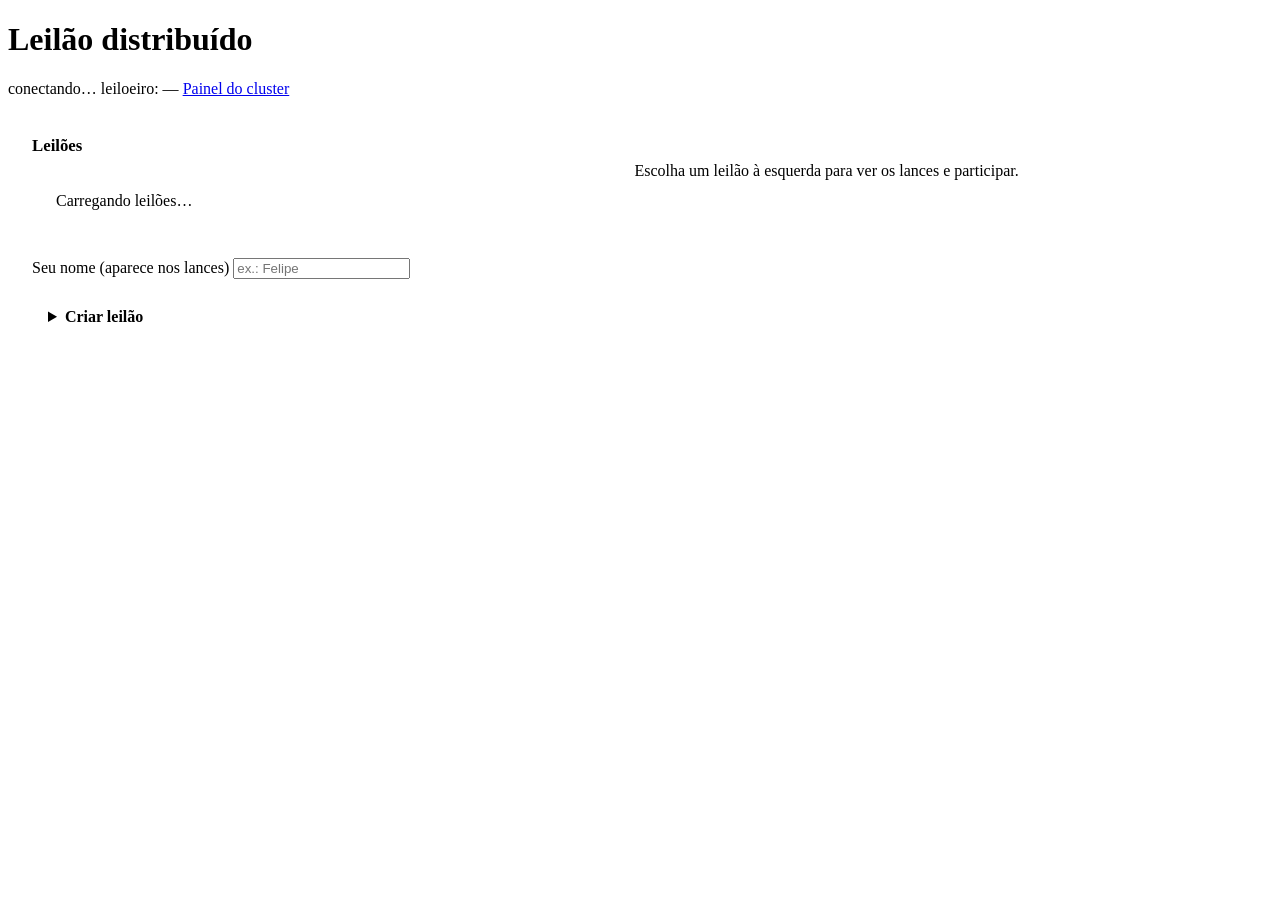
==== node/static/index.html @ a28747b5 "API FastAPI, cliente web com failover e painel de observabilidade" ====
<!doctype html>
<html lang="pt-BR">
<head>
<meta charset="utf-8">
<meta name="viewport" content="width=device-width, initial-scale=1">
<title>Leilão distribuído</title>
<link rel="stylesheet" href="/static/style.css">
<style>
  main { display: grid; grid-template-columns: minmax(0, 1fr) minmax(0, 1.15fr); gap: 1.5rem; padding: 1.5rem; max-width: 1280px; margin: 0 auto; }
  @media (max-width: 860px) { main { grid-template-columns: 1fr; } }
  h2 { font-size: 1.05rem; font-weight: 700; margin-bottom: .75rem; }

  .lots { display: grid; gap: .5rem; }
  .lot {
    display: grid; grid-template-columns: 1fr auto; gap: .2rem 1rem; align-items: baseline;
    width: 100%; text-align: left; cursor: pointer; padding: .9rem 1rem;
    background: var(--surface); border: 1px solid var(--line); border-radius: var(--radius-m);
  }
  .lot[aria-current="true"] { border-color: var(--ink); box-shadow: inset 4px 0 0 var(--ink); }
  .lot .title { font-weight: 650; font-size: 1.05rem; }
  .lot .price { font-size: 1.35rem; font-weight: 800; }
  .lot .meta { font-size: .88rem; color: var(--ink-soft); }
  .lot.closed { opacity: .7; }
  .empty { padding: 1.5rem; border: 1px dashed var(--line); border-radius: var(--radius-m); color: var(--ink-soft); }

  .stage { background: var(--surface); border: 1px solid var(--line); border-radius: var(--radius-m); padding: 1.5rem; }
  .stage h3 { font-size: 1.5rem; font-weight: 750; letter-spacing: -.01em; }
  .big-price { font-size: clamp(2.4rem, 5vw, 3.6rem); font-weight: 850; letter-spacing: -.02em; margin: .4rem 0 .1rem; }
  .bidline { display: flex; gap: .6rem; flex-wrap: wrap; margin: 1.1rem 0 1.4rem; align-items: end; }
  .bidline input { width: 11rem; font-size: 1.1rem; }
  .countdown { font-weight: 700; }
  .countdown.ending { color: var(--bad); }
  .winner { margin-top: .8rem; padding: .8rem 1rem; border-radius: var(--radius-s); background: #e6f4ec; color: var(--ok); font-weight: 650; }

  table { width: 100%; border-collapse: collapse; font-size: .95rem; }
  th { text-align: left; font-weight: 600; color: var(--ink-soft); font-size: .85rem; padding: .4rem .5rem; border-bottom: 1px solid var(--line); }
  td { padding: .5rem; border-bottom: 1px solid var(--line); vertical-align: middle; }
  td.amount { font-weight: 700; text-align: right; }
  th.amount { text-align: right; }
  tr.top td { background: #fffbea; }

  .side { display: grid; gap: 1rem; margin-top: 1.5rem; }
  .you { display: flex; gap: .6rem; align-items: end; flex-wrap: wrap; }
  details { background: var(--surface); border: 1px solid var(--line); border-radius: var(--radius-m); padding: .8rem 1rem; }
  summary { cursor: pointer; font-weight: 650; }
  .form-grid { display: grid; grid-template-columns: 1fr 1fr; gap: .7rem; margin-top: .8rem; }
  .form-grid .wide { grid-column: 1 / -1; }
</style>
</head>
<body>
<header class="topbar">
  <h1>Leilão distribuído</h1>
  <span class="pill" id="conn">conectando…</span>
  <span class="pill" id="leader">leiloeiro: —</span>
  <a href="/dashboard" id="dash-link">Painel do cluster</a>
</header>

<main>
  <section aria-labelledby="lots-h">
    <h2 id="lots-h">Leilões</h2>
    <div class="lots" id="lots"><div class="empty">Carregando leilões…</div></div>

    <div class="side">
      <div class="you">
        <label>Seu nome (aparece nos lances)
          <input id="bidder" maxlength="40" placeholder="ex.: Felipe" autocomplete="nickname">
        </label>
      </div>
      <details id="create-box">
        <summary>Criar leilão</summary>
        <form id="create-form" class="form-grid">
          <label class="wide">Item
            <input name="title" required maxlength="80" placeholder="ex.: Notebook usado">
          </label>
          <label>Preço inicial (R$)
            <input name="start_price" type="number" min="1" step="0.01" value="100" required>
          </label>
          <label>Incremento mínimo (R$)
            <input name="min_increment" type="number" min="0.01" step="0.01" value="10" required>
          </label>
          <label>Duração (segundos)
            <input name="duration_s" type="number" min="10" max="7200" value="180" required>
          </label>
          <div style="display:flex;align-items:end"><button class="btn" type="submit">Criar leilão</button></div>
        </form>
      </details>
    </div>
  </section>

  <section class="stage" id="stage" aria-live="polite">
    <p class="muted">Escolha um leilão à esquerda para ver os lances e participar.</p>
  </section>
</main>

<div id="toasts" role="status"></div>

<script src="/static/common.js"></script>
<script>
let auctions = [];
let selected = store("leilao.selected");
let detail = null;
let lastBidCount = -1;

const $ = id => document.getElementById(id);
$("bidder").value = store("leilao.bidder") || "";
$("bidder").addEventListener("change", e => store("leilao.bidder", e.target.value.trim()));

Cluster.onSwitch = (from, to) => toast(`O nó em ${from} não respondeu. Conectado agora a ${to}.`, "bad");

function fmtTime(s) {
  s = Math.max(0, Math.round(s));
  return `${Math.floor(s / 60)}:${String(s % 60).padStart(2, "0")}`;
}

function renderLots() {
  const box = $("lots");
  if (!auctions.length) {
    box.innerHTML = `<div class="empty">Nenhum leilão ainda. Abra “Criar leilão” abaixo para começar o primeiro.</div>`;
    return;
  }
  box.innerHTML = auctions.map(a => {
    const top = a.highest_bid;
    const open = a.status === "open";
    const meta = open
      ? `${a.bid_count} ${a.bid_count === 1 ? "lance" : "lances"} · termina em <span class="num">${fmtTime(a.remaining_s)}</span>`
      : (a.winner ? `encerrado, vencedor ${esc(a.winner.bidder)}` : "encerrado sem lances");
    return `<button class="lot ${open ? "" : "closed"}" data-id="${a.id}" aria-current="${a.id === selected}">
        <span class="title">${esc(a.title)}</span>
        <span class="price num">${brl(top ? top.amount : a.start_price)}</span>
        <span class="meta">${meta}</span>
        <span class="meta">${top ? "por " + esc(top.bidder) : "lance inicial"}</span>
      </button>`;
  }).join("");
  box.querySelectorAll(".lot").forEach(b => b.onclick = () => { selected = b.dataset.id; store("leilao.selected", selected); lastBidCount = -1; tick(); });
}

function renderStage() {
  const st = $("stage");
  if (!detail) return;
  const a = detail;
  const top = a.highest_bid;
  const open = a.status === "open";
  const bids = [...a.bids].sort((x, y) => y.seq - x.seq);
  const rows = bids.map(b => `<tr class="${top && b.id === top.id ? "top" : ""}">
      <td class="num">${b.seq}</td>
      <td class="stamp">(L=${b.lamport}, nó ${b.node_id})</td>
      <td>${esc(b.bidder)}</td>
      <td>${nodeTag(b.node_id)}</td>
      <td class="amount num">${brl(b.amount)}</td></tr>`).join("");
  const focused = document.activeElement && document.activeElement.id === "amount";
  const prevAmount = $("amount") ? $("amount").value : "";
  st.innerHTML = `
    <h3>${esc(a.title)}</h3>
    <div class="big-price num ${lastBidCount >= 0 && a.bid_count !== lastBidCount ? "flash" : ""}">${brl(top ? top.amount : a.start_price)}</div>
    <div class="muted">${top ? `maior lance de <strong>${esc(top.bidder)}</strong>, recebido pelo ${nodeTag(top.node_id)}` : "ninguém deu lance ainda"}
      · ${open ? `termina em <span class="countdown num ${a.remaining_s < 15 ? "ending" : ""}">${fmtTime(a.remaining_s)}</span>` : "leilão encerrado"}</div>
    ${open ? `
      <form class="bidline" id="bid-form">
        <label>Seu lance (mínimo ${brl(a.min_next_bid)})
          <input id="amount" type="number" step="0.01" min="${a.min_next_bid}" value="${focused ? prevAmount : a.min_next_bid}" required>
        </label>
        <button class="btn btn-bid" type="submit">Dar lance</button>
      </form>` : (a.winner
        ? `<div class="winner">Vencedor: ${esc(a.winner.bidder)} com ${brl(a.winner.amount)}</div>`
        : `<div class="winner" style="background:#eef0f4;color:var(--ink-soft)">Encerrado sem lances</div>`)}
    <h2 style="margin-top:1rem">Histórico na ordem acordada pelo cluster</h2>
    ${bids.length ? `<table><thead><tr><th>seq</th><th>Lamport</th><th>licitante</th><th>recebido por</th><th class="amount">valor</th></tr></thead><tbody>${rows}</tbody></table>`
                  : `<p class="muted">Os lances aparecem aqui assim que a maioria dos nós os confirmar.</p>`}`;
  lastBidCount = a.bid_count;
  if (focused) { const el = $("amount"); el.focus(); el.setSelectionRange?.(el.value.length, el.value.length); }
  const form = $("bid-form");
  if (form) form.onsubmit = onBid;
}

async function onBid(ev) {
  ev.preventDefault();
  const bidder = $("bidder").value.trim();
  if (!bidder) { toast("Preencha seu nome antes de dar lance.", "bad"); $("bidder").focus(); return; }
  store("leilao.bidder", bidder);
  const amount = parseFloat($("amount").value);
  const btn = ev.target.querySelector("button");
  btn.disabled = true; btn.textContent = "Enviando…";
  const request_id = (crypto.randomUUID ? crypto.randomUUID() : String(Math.random())).replace(/-/g, "").slice(0, 16);
  try {
    const { status, body } = await Cluster.json(`/api/auctions/${selected}/bids`, {
      method: "POST", headers: { "content-type": "application/json" },
      body: JSON.stringify({ bidder, amount, request_id }),
    }, 12000);
    if (body.accepted) toast(`Lance aceito: ${brl(body.bid.amount)} (posição ${body.bid.seq} no log, L=${body.bid.lamport}).`, "ok");
    else if (status === 503) toast(`O leiloeiro está indisponível no momento (${body.detail || "eleição em andamento"}). Tente de novo em alguns segundos.`, "bad");
    else toast(`Lance recusado: ${body.reason || body.detail || "erro"}.`, "bad");
  } catch { toast("Nenhum nó respondeu. Verifique se o cluster está no ar.", "bad"); }
  tick();
}

$("create-form").onsubmit = async ev => {
  ev.preventDefault();
  const f = new FormData(ev.target);
  const payload = { title: f.get("title"), start_price: +f.get("start_price"), min_increment: +f.get("min_increment"), duration_s: +f.get("duration_s") };
  try {
    const { body } = await Cluster.json("/api/auctions", { method: "POST", headers: { "content-type": "application/json" }, body: JSON.stringify(payload) }, 12000);
    if (body.created) {
      toast(`Leilão “${body.auction.title}” criado.`, "ok");
      selected = body.auction.id; store("leilao.selected", selected); lastBidCount = -1;
      ev.target.reset(); $("create-box").open = false;
    } else toast(`Leilão não criado: ${body.reason || body.detail || "erro"}.`, "bad");
  } catch { toast("Nenhum nó respondeu. Verifique se o cluster está no ar.", "bad"); }
  tick();
};

async function refreshHeader() {
  try {
    const c = await Cluster.refresh();
    $("conn").innerHTML = `conectado ao ${nodeTag(c.node_id)}`;
    $("leader").innerHTML = c.leader_id ? `leiloeiro: ${nodeTag(c.leader_id)} termo ${c.term}` : "leiloeiro: em eleição…";
    $("dash-link").href = Cluster.base + "/dashboard";
  } catch {
    $("conn").textContent = "sem conexão com o cluster";
  }
}

async function tick() {
  try {
    const { body } = await Cluster.json("/api/auctions");
    auctions = body.auctions || [];
    if (!selected && auctions.length) selected = auctions[0].id;
    renderLots();
    if (selected && auctions.some(a => a.id === selected)) {
      const r = await Cluster.json(`/api/auctions/${selected}`);
      if (r.status === 200) { detail = r.body; renderStage(); }
    }
  } catch { /* o aviso de troca de nó já foi mostrado */ }
}

refreshHeader(); tick();
setInterval(tick, 1000);
setInterval(refreshHeader, 2000);
</script>
</body>
</html>
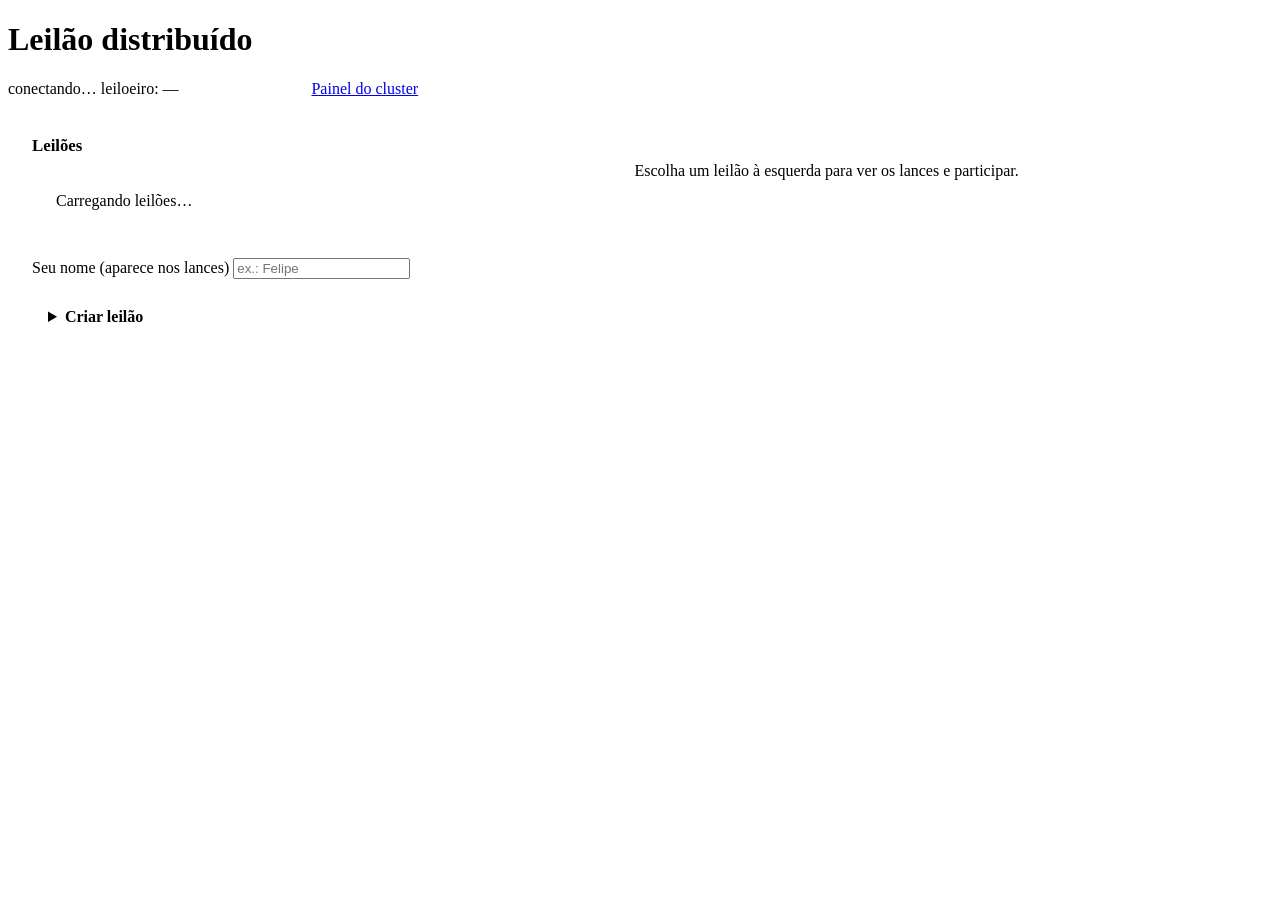
==== commit 74f7bb8b: "Modo apresentação com mesa animada e narrador; correção ao religar o leiloeiro" ====
--- a/node/static/index.html
+++ b/node/static/index.html
@@ -52,6 +52,7 @@
   <h1>Leilão distribuído</h1>
   <span class="pill" id="conn">conectando…</span>
   <span class="pill" id="leader">leiloeiro: —</span>
+  <a href="/" style="color:#fff">Modo apresentação</a>
   <a href="/dashboard" id="dash-link">Painel do cluster</a>
 </header>
 
